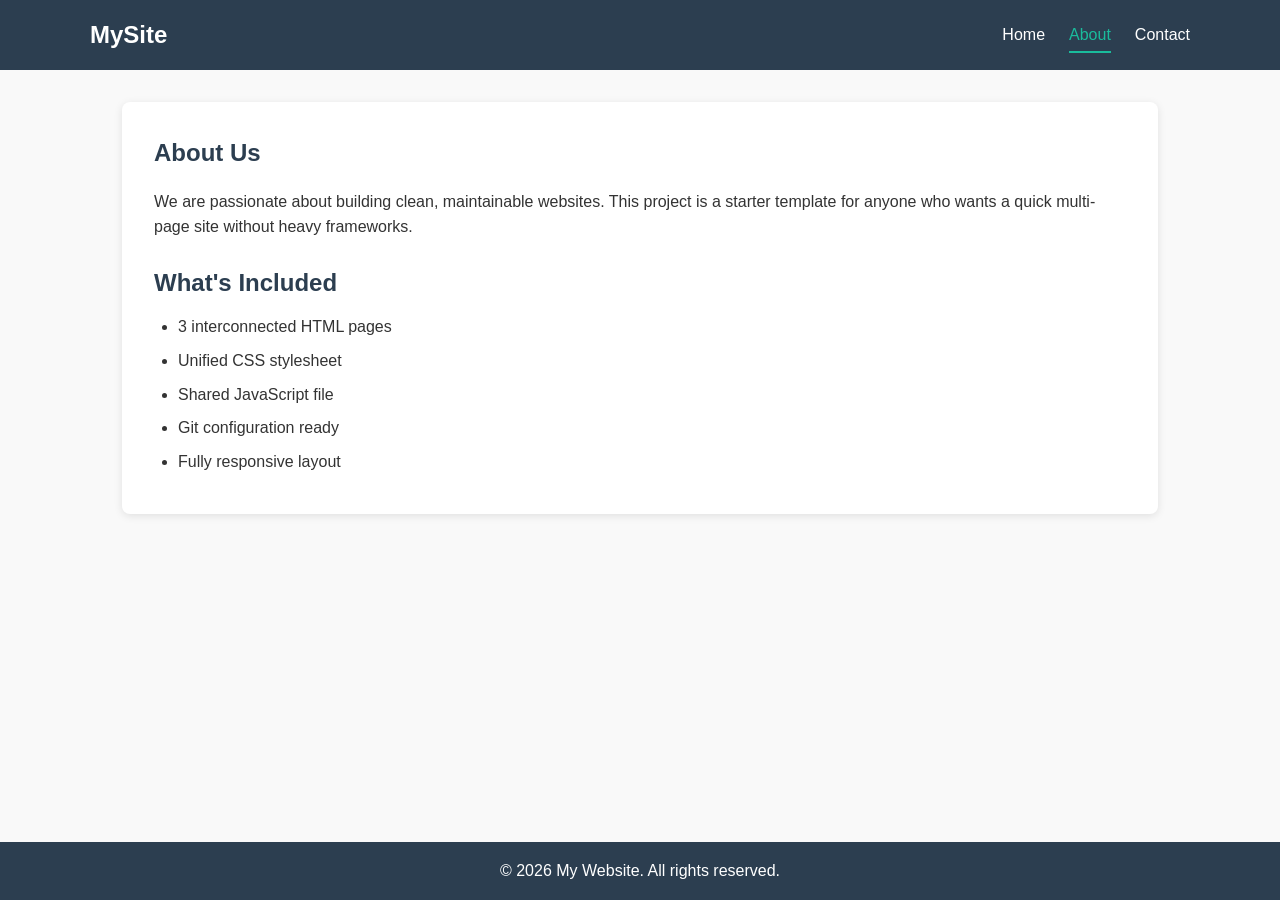
==== about.html @ 71c0799a "Initial studentlab website" ====
<!DOCTYPE html>
<html lang="en">
<head>
    <meta charset="UTF-8">
    <meta name="viewport" content="width=device-width, initial-scale=1.0">
    <title>About - My Website</title>
    <link rel="stylesheet" href="css/style.css">
</head>
<body>
    <header>
        <nav>
            <div class="logo">MySite</div>
            <ul class="nav-links">
                <li><a href="index.html">Home</a></li>
                <li><a href="about.html" class="active">About</a></li>
                <li><a href="contact.html">Contact</a></li>
            </ul>
        </nav>
    </header>

    <main>
        <section class="page-content">
            <h1>About Us</h1>
            <p>We are passionate about building clean, maintainable websites. This project is a starter template for anyone who wants a quick multi-page site without heavy frameworks.</p>
            <h2>What's Included</h2>
            <ul>
                <li>3 interconnected HTML pages</li>
                <li>Unified CSS stylesheet</li>
                <li>Shared JavaScript file</li>
                <li>Git configuration ready</li>
                <li>Fully responsive layout</li>
            </ul>
        </section>
    </main>

    <footer>
        <p>&copy; <span id="year"></span> My Website. All rights reserved.</p>
    </footer>

    <script src="js/script.js"></script>
</body>
</html>
---- css/style.css ----
/* ===== Reset & Base ===== */
* {
    margin: 0;
    padding: 0;
    box-sizing: border-box;
}

body {
    font-family: 'Segoe UI', Tahoma, Geneva, Verdana, sans-serif;
    line-height: 1.6;
    color: #333;
    background: #f9f9f9;
    min-height: 100vh;
    display: flex;
    flex-direction: column;
}

/* ===== Navigation ===== */
header {
    background: #2c3e50;
    color: #fff;
    padding: 1rem 2rem;
}

nav {
    display: flex;
    justify-content: space-between;
    align-items: center;
    max-width: 1100px;
    margin: 0 auto;
}

.logo {
    font-size: 1.5rem;
    font-weight: bold;
}

.nav-links {
    list-style: none;
    display: flex;
    gap: 1.5rem;
}

.nav-links a {
    color: #fff;
    text-decoration: none;
    padding: 0.5rem 0;
    transition: color 0.3s;
}

.nav-links a:hover,
.nav-links a.active {
    color: #1abc9c;
    border-bottom: 2px solid #1abc9c;
}

/* ===== Main Content ===== */
main {
    flex: 1;
    max-width: 1100px;
    margin: 2rem auto;
    padding: 0 2rem;
    width: 100%;
}

.hero {
    text-align: center;
    padding: 4rem 1rem;
    background: #ecf0f1;
    border-radius: 8px;
    margin-bottom: 2rem;
}

.hero h1 {
    font-size: 2.5rem;
    margin-bottom: 1rem;
    color: #2c3e50;
}

.hero p {
    font-size: 1.2rem;
    color: #555;
    margin-bottom: 1.5rem;
}

/* ===== Cards ===== */
.features {
    display: grid;
    grid-template-columns: repeat(auto-fit, minmax(260px, 1fr));
    gap: 1.5rem;
}

.card {
    background: #fff;
    padding: 1.5rem;
    border-radius: 8px;
    box-shadow: 0 2px 8px rgba(0,0,0,0.1);
    text-align: center;
}

.card h3 {
    margin-bottom: 0.75rem;
    color: #2c3e50;
}

/* ===== Page Content ===== */
.page-content {
    background: #fff;
    padding: 2rem;
    border-radius: 8px;
    box-shadow: 0 2px 8px rgba(0,0,0,0.1);
}

.page-content h1 {
    margin-bottom: 1rem;
    color: #2c3e50;
}

.page-content h2 {
    margin: 1.5rem 0 0.75rem;
    color: #2c3e50;
}

.page-content ul {
    margin-left: 1.5rem;
}

.page-content li {
    margin-bottom: 0.5rem;
}

/* ===== Form ===== */
form {
    display: flex;
    flex-direction: column;
    gap: 1rem;
    max-width: 500px;
}

label {
    font-weight: 600;
}

input,
textarea {
    padding: 0.75rem;
    border: 1px solid #ccc;
    border-radius: 4px;
    font-size: 1rem;
    width: 100%;
}

input:focus,
textarea:focus {
    outline: none;
    border-color: #1abc9c;
}

/* ===== Button ===== */
.btn {
    display: inline-block;
    padding: 0.75rem 1.5rem;
    background: #1abc9c;
    color: #fff;
    border: none;
    border-radius: 4px;
    font-size: 1rem;
    cursor: pointer;
    transition: background 0.3s;
}

.btn:hover {
    background: #16a085;
}

/* ===== Footer ===== */
footer {
    background: #2c3e50;
    color: #fff;
    text-align: center;
    padding: 1rem;
    margin-top: auto;
}

/* ===== Responsive ===== */
@media (max-width: 600px) {
    nav {
        flex-direction: column;
        gap: 0.5rem;
    }

    .hero h1 {
        font-size: 1.8rem;
    }
}
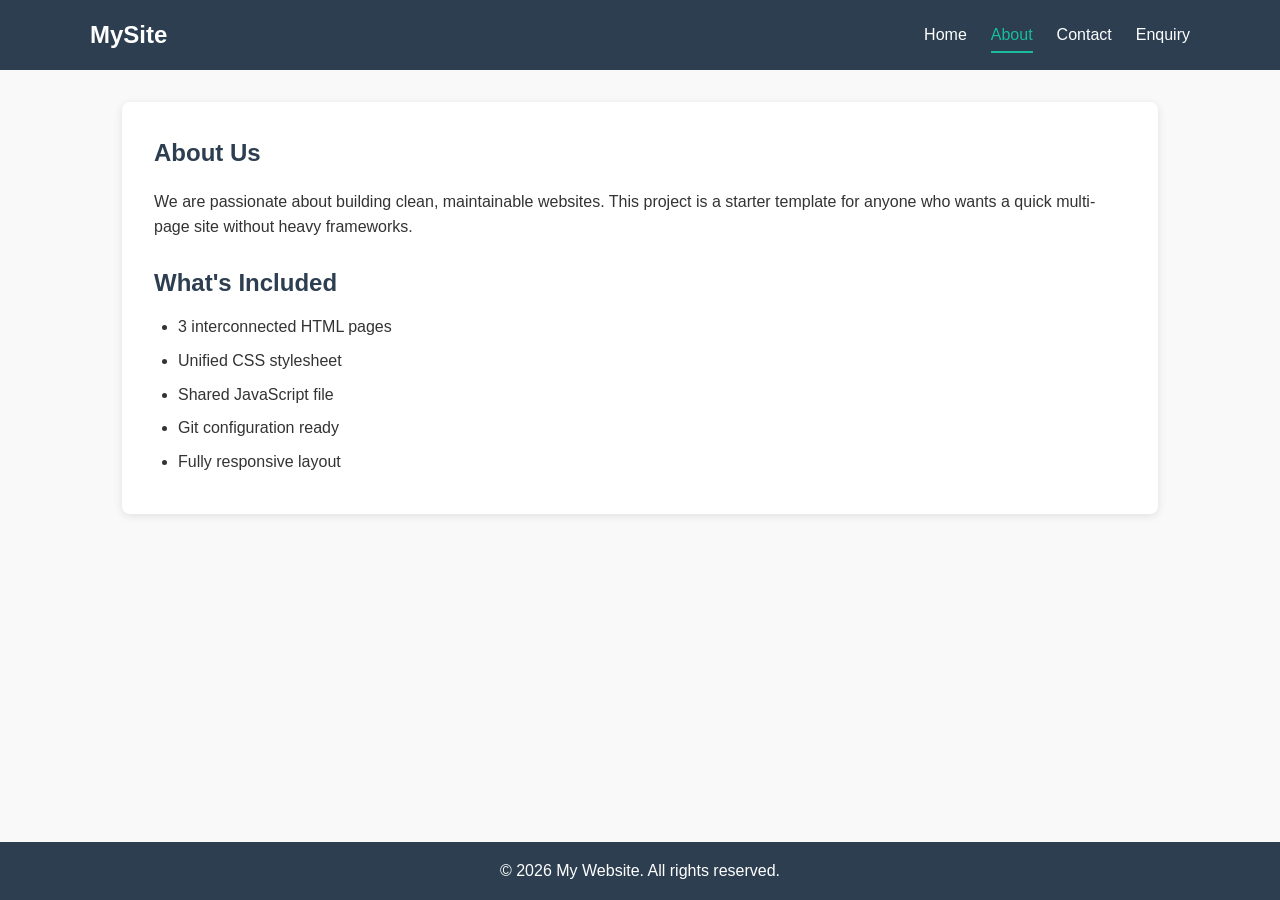
==== commit 86e5d68a: "added enquiry pages" ====
--- a/about.html
+++ b/about.html
@@ -14,6 +14,8 @@
                 <li><a href="index.html">Home</a></li>
                 <li><a href="about.html" class="active">About</a></li>
                 <li><a href="contact.html">Contact</a></li>
+                <li><a href="enquiry.html">Enquiry</a></li>
+
             </ul>
         </nav>
     </header>
